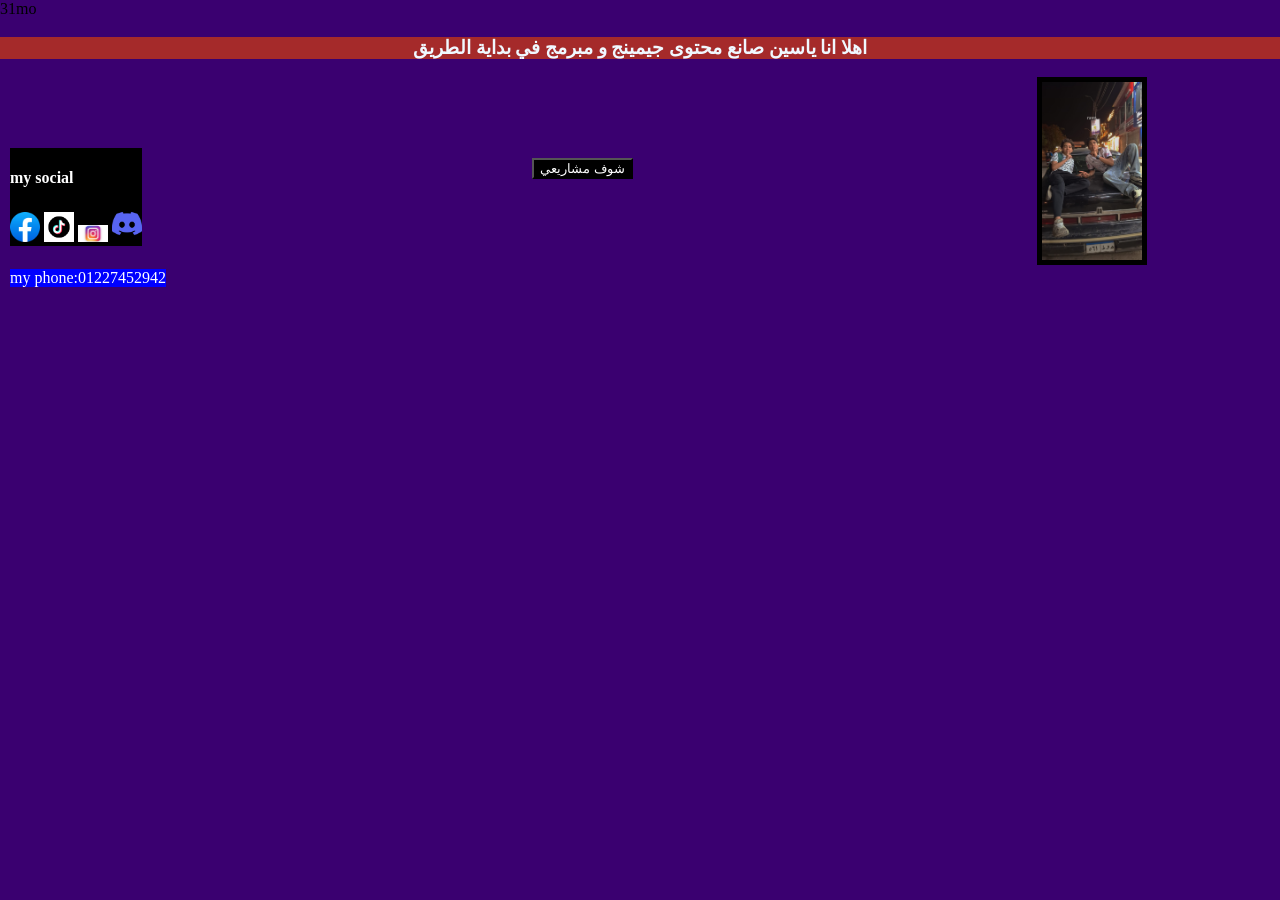
==== index.html @ 651e229e "Add files via upload" ====
<!DOCTYPE html>
 <html lang="ar">
    <head>
       <meta charset="UTF-8">
        <title>
            website of yassin
        </title>
        <meta name="description" content="this is our gaming discord server">
       <link rel="stylesheet" href="style.css">
      </head>
    31mo
    <body>
        <div class="container">
            <h3 class="welcome">اهلا انا ياسين صانع محتوى جيمينج و مبرمج في بداية الطريق </h3>
            <div class="logo"> <img src=" images/sona and dodo.jpeg" alt="logo"></div>
            <div class="my-social">
                <h4>my social</h4>
                <a href="https://www.facebook.com/share/18Hv6sEsms/" target="_blank"> <img src="images/facebook.jpeg" alt="face"></a>
                <a href="https://www.tiktok.com/@sonsonx00?is_from_webapp=1&sender_device=pc" target="_blank"> <img src="images/tik.jpeg" alt="tikok"></a>
                <a href="https://www.instagram.com/yaseen_tarek76?igsh=MThubmI3MG1maGo3ZA==" target="_blank"> <img src="images/insta.jpeg" alt="tiktok"></a>
                <a href="https://discord.gg/344AwbpKF" target="_blank"> <img src="images/dis.jpeg" alt="tiktok"></a>
            </div>
            <div class="contact">
                my phone:01227452942
            </div>
            <div class="look">
                <a href="guide.html" target="_blank"><button>شوف مشاريعي</button></a>
            </div>
        </div>
    </body>
</html>
---- style.css ----
body {
  margin: 0;
  padding: 0;
  background-color: rgb(58, 0, 112); /* عشان تضمن إن الشاشة كلها بنفسجي بالكامل */
  min-height: 100vh;

}
  
.welcome{
    background-color: brown;
    text-align:center;
    color: aliceblue;
    
    
    
}
.logo img{
    width: 100px;
    border: 5px solid ;
    
    
}
.logo{
    margin:0 0 0 81% ;
    
}
.container{
    background-color: rgb(58, 0, 112);
    position: relative;
    padding: 0 0 0 0;
    
}
.my-social img{
    width: 30px;
    padding: 0%;
    
    
}
.my-social{
    background-color: black;
    color: #ffffff;
    padding: 0 0 0 0;
    margin: 0%;
    position:absolute;
    bottom: 10%;
    width: fit-content;
    height: fit-content;
    left: 10px;
    
}
.contact{
    color: white;
    left: 10px;
    position: absolute;
    width: fit-content;
    height: fit-content;
    background-color: blue;
}
.look{
    
              /* بيخلي لون الخط أبيض */
  padding: 10px 20px;       /* مسافة حلوة جوه الزرار عشان شكله يبقى شيك */
  text-decoration: none;    /* لو هو لينك <a> السطر ده بيشيل الخط اللي تحت الكلام */
  border: none;             /* بيشيل أي إطار افتراضي للزرار */
  display: inline-block;    /* عشان يقبل الـ padding والـ margin صح */
  font-weight: bold;        /* يخلي الخط عريض وواضح */
  position: absolute;
  left: 40%;               /* يزق الزرار لنص الشاشة من الشمال */
  bottom: 80px;
  color: white;       /* دي هتخلي لون كلمة شوف مشاريعي أبيض سادة */

  
}
.look button{
    color: white;       /* دي هتخلي لون كلمة شوف مشاريعي أبيض سادة */
    background: black;  /* دي بتضمن إن الخلفية كلها سوداء وميبقاش في حواف بيضاء */
}
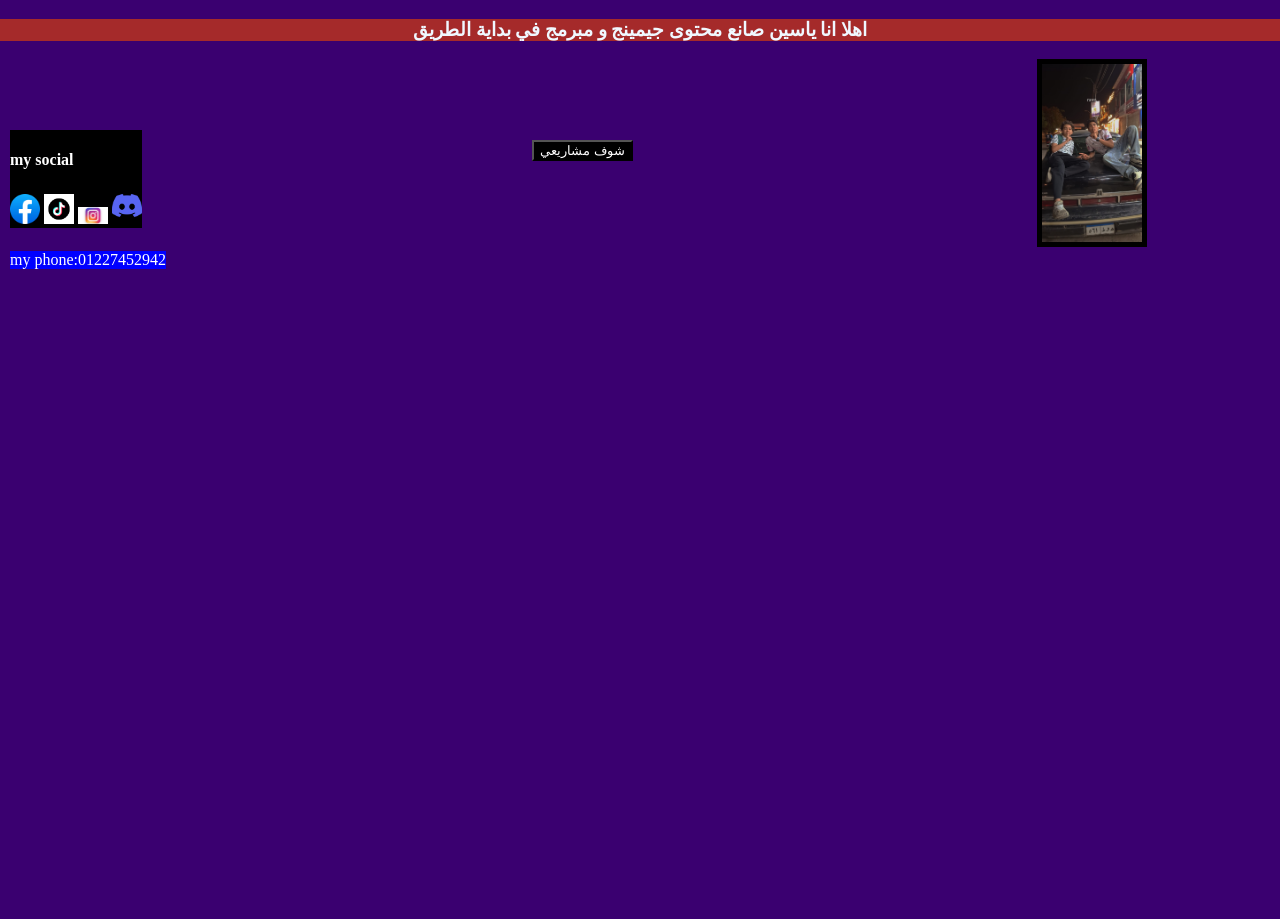
==== commit c31e8e80: "update" ====
--- a/index.html
+++ b/index.html
@@ -1,31 +1,31 @@
-<!DOCTYPE html>
- <html lang="ar">
-    <head>
-       <meta charset="UTF-8">
-        <title>
-            website of yassin
-        </title>
-        <meta name="description" content="this is our gaming discord server">
-       <link rel="stylesheet" href="style.css">
-      </head>
-    31mo
-    <body>
-        <div class="container">
-            <h3 class="welcome">اهلا انا ياسين صانع محتوى جيمينج و مبرمج في بداية الطريق </h3>
-            <div class="logo"> <img src=" images/sona and dodo.jpeg" alt="logo"></div>
-            <div class="my-social">
-                <h4>my social</h4>
-                <a href="https://www.facebook.com/share/18Hv6sEsms/" target="_blank"> <img src="images/facebook.jpeg" alt="face"></a>
-                <a href="https://www.tiktok.com/@sonsonx00?is_from_webapp=1&sender_device=pc" target="_blank"> <img src="images/tik.jpeg" alt="tikok"></a>
-                <a href="https://www.instagram.com/yaseen_tarek76?igsh=MThubmI3MG1maGo3ZA==" target="_blank"> <img src="images/insta.jpeg" alt="tiktok"></a>
-                <a href="https://discord.gg/344AwbpKF" target="_blank"> <img src="images/dis.jpeg" alt="tiktok"></a>
-            </div>
-            <div class="contact">
-                my phone:01227452942
-            </div>
-            <div class="look">
-                <a href="guide.html" target="_blank"><button>شوف مشاريعي</button></a>
-            </div>
-        </div>
-    </body>
+<!DOCTYPE html>
+ <html lang="ar">
+    <head>
+       <meta charset="UTF-8">
+        <title>
+            website of yassin
+        </title>
+        <meta name="description" content="this is our gaming discord server">
+       <link rel="stylesheet" href="style.css">
+      </head>
+    
+    <body>
+        <div class="container">
+            <h3 class="welcome">اهلا انا ياسين صانع محتوى جيمينج و مبرمج في بداية الطريق </h3>
+            <div class="logo"> <img src=" images/sona and dodo.jpeg" alt="logo"></div>
+            <div class="my-social">
+                <h4>my social</h4>
+                <a href="https://www.facebook.com/share/18Hv6sEsms/" target="_blank"> <img src="images/facebook.jpeg" alt="face"></a>
+                <a href="https://www.tiktok.com/@sonsonx00?is_from_webapp=1&sender_device=pc" target="_blank"> <img src="images/tik.jpeg" alt="tikok"></a>
+                <a href="https://www.instagram.com/yaseen_tarek76?igsh=MThubmI3MG1maGo3ZA==" target="_blank"> <img src="images/insta.jpeg" alt="tiktok"></a>
+                <a href="https://discord.gg/344AwbpKF" target="_blank"> <img src="images/dis.jpeg" alt="tiktok"></a>
+            </div>
+            <div class="contact">
+                my phone:01227452942
+            </div>
+            <div class="look">
+                <a href="guide.html" target="_blank"><button>شوف مشاريعي</button></a>
+            </div>
+        </div>
+    </body>
 </html> 
--- a/style.css
+++ b/style.css
@@ -1,77 +1,77 @@
-body {
-  margin: 0;
-  padding: 0;
-  background-color: rgb(58, 0, 112); /* عشان تضمن إن الشاشة كلها بنفسجي بالكامل */
-  min-height: 100vh;
-
-}
-  
-.welcome{
-    background-color: brown;
-    text-align:center;
-    color: aliceblue;
-    
-    
-    
-}
-.logo img{
-    width: 100px;
-    border: 5px solid ;
-    
-    
-}
-.logo{
-    margin:0 0 0 81% ;
-    
-}
-.container{
-    background-color: rgb(58, 0, 112);
-    position: relative;
-    padding: 0 0 0 0;
-    
-}
-.my-social img{
-    width: 30px;
-    padding: 0%;
-    
-    
-}
-.my-social{
-    background-color: black;
-    color: #ffffff;
-    padding: 0 0 0 0;
-    margin: 0%;
-    position:absolute;
-    bottom: 10%;
-    width: fit-content;
-    height: fit-content;
-    left: 10px;
-    
-}
-.contact{
-    color: white;
-    left: 10px;
-    position: absolute;
-    width: fit-content;
-    height: fit-content;
-    background-color: blue;
-}
-.look{
-    
-              /* بيخلي لون الخط أبيض */
-  padding: 10px 20px;       /* مسافة حلوة جوه الزرار عشان شكله يبقى شيك */
-  text-decoration: none;    /* لو هو لينك <a> السطر ده بيشيل الخط اللي تحت الكلام */
-  border: none;             /* بيشيل أي إطار افتراضي للزرار */
-  display: inline-block;    /* عشان يقبل الـ padding والـ margin صح */
-  font-weight: bold;        /* يخلي الخط عريض وواضح */
-  position: absolute;
-  left: 40%;               /* يزق الزرار لنص الشاشة من الشمال */
-  bottom: 80px;
-  color: white;       /* دي هتخلي لون كلمة شوف مشاريعي أبيض سادة */
-
-  
-}
-.look button{
-    color: white;       /* دي هتخلي لون كلمة شوف مشاريعي أبيض سادة */
-    background: black;  /* دي بتضمن إن الخلفية كلها سوداء وميبقاش في حواف بيضاء */
-}
+body {
+  margin: 0;
+  padding: 0;
+  background-color: rgb(58, 0, 112); /* عشان تضمن إن الشاشة كلها بنفسجي بالكامل */
+  min-height: 100vh;
+
+}
+  
+.welcome{
+    background-color: brown;
+    text-align:center;
+    color: aliceblue;
+    
+    
+    
+}
+.logo img{
+    width: 100px;
+    border: 5px solid ;
+    
+    
+}
+.logo{
+    margin:0 0 0 81% ;
+    
+}
+.container{
+    background-color: rgb(58, 0, 112);
+    position: relative;
+    padding: 0 0 0 0;
+    
+}
+.my-social img{
+    width: 30px;
+    padding: 0%;
+    
+    
+}
+.my-social{
+    background-color: black;
+    color: #ffffff;
+    padding: 0 0 0 0;
+    margin: 0%;
+    position:absolute;
+    bottom: 10%;
+    width: fit-content;
+    height: fit-content;
+    left: 10px;
+    
+}
+.contact{
+    color: white;
+    left: 10px;
+    position: absolute;
+    width: fit-content;
+    height: fit-content;
+    background-color: blue;
+}
+.look{
+    
+              /* بيخلي لون الخط أبيض */
+  padding: 10px 20px;       /* مسافة حلوة جوه الزرار عشان شكله يبقى شيك */
+  text-decoration: none;    /* لو هو لينك <a> السطر ده بيشيل الخط اللي تحت الكلام */
+  border: none;             /* بيشيل أي إطار افتراضي للزرار */
+  display: inline-block;    /* عشان يقبل الـ padding والـ margin صح */
+  font-weight: bold;        /* يخلي الخط عريض وواضح */
+  position: absolute;
+  left: 40%;               /* يزق الزرار لنص الشاشة من الشمال */
+  bottom: 80px;
+  color: white;       /* دي هتخلي لون كلمة شوف مشاريعي أبيض سادة */
+
+  
+}
+.look button{
+    color: white;       /* دي هتخلي لون كلمة شوف مشاريعي أبيض سادة */
+    background: black;  /* دي بتضمن إن الخلفية كلها سوداء وميبقاش في حواف بيضاء */
+}
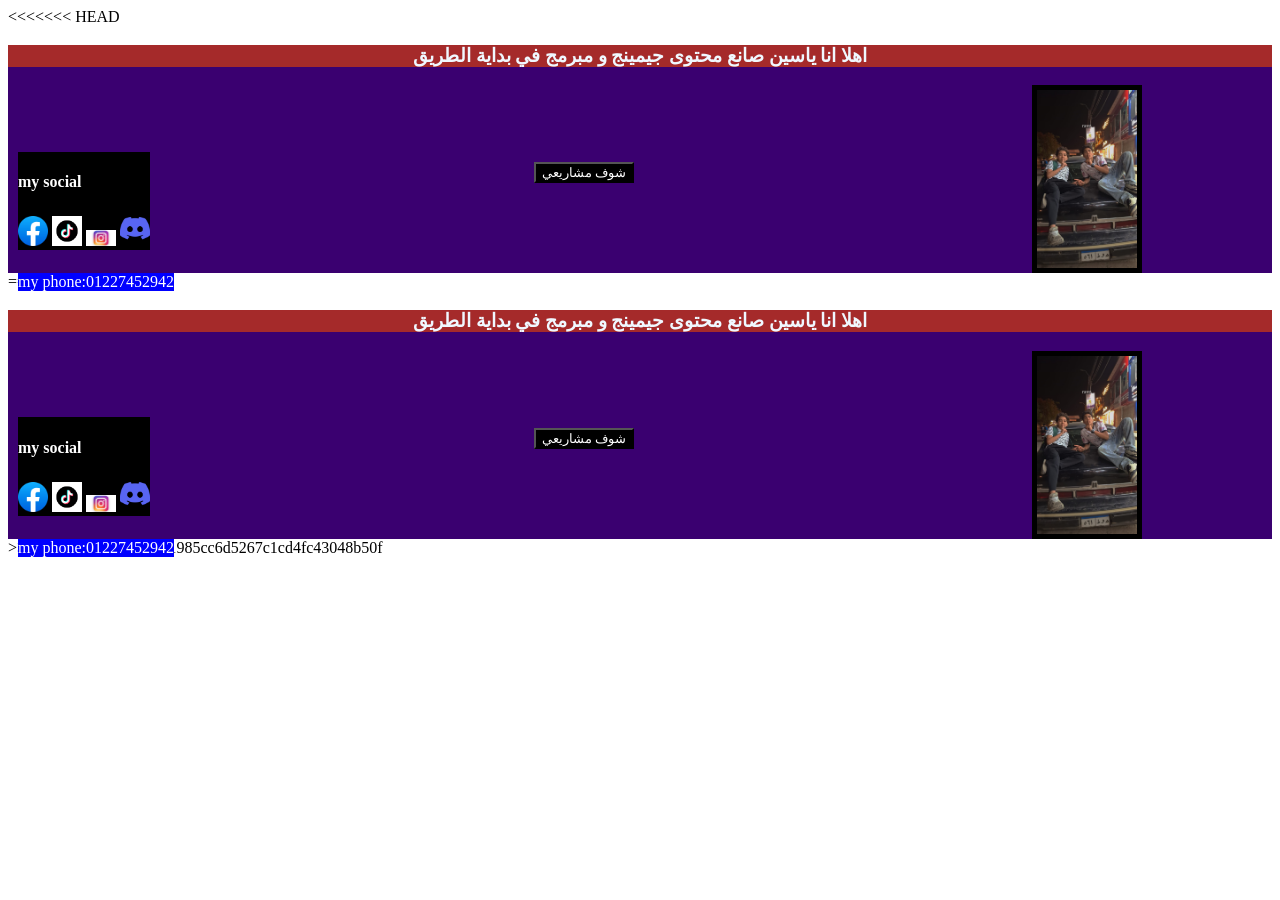
==== commit ac3b0fce: "update" ====
--- a/index.html
+++ b/index.html
@@ -1,3 +1,4 @@
+<<<<<<< HEAD
 <!DOCTYPE html>
  <html lang="ar">
     <head>
@@ -28,4 +29,36 @@
             </div>
         </div>
     </body>
+=======
+<!DOCTYPE html>
+ <html lang="ar">
+    <head>
+       <meta charset="UTF-8">
+        <title>
+            website of yassin
+        </title>
+        <meta name="description" content="this is our gaming discord server">
+       <link rel="stylesheet" href="style.css">
+      </head>
+    31mo
+    <body>
+        <div class="container">
+            <h3 class="welcome">اهلا انا ياسين صانع محتوى جيمينج و مبرمج في بداية الطريق </h3>
+            <div class="logo"> <img src=" images/sona and dodo.jpeg" alt="logo"></div>
+            <div class="my-social">
+                <h4>my social</h4>
+                <a href="https://www.facebook.com/share/18Hv6sEsms/" target="_blank"> <img src="images/facebook.jpeg" alt="face"></a>
+                <a href="https://www.tiktok.com/@sonsonx00?is_from_webapp=1&sender_device=pc" target="_blank"> <img src="images/tik.jpeg" alt="tikok"></a>
+                <a href="https://www.instagram.com/yaseen_tarek76?igsh=MThubmI3MG1maGo3ZA==" target="_blank"> <img src="images/insta.jpeg" alt="tiktok"></a>
+                <a href="https://discord.gg/344AwbpKF" target="_blank"> <img src="images/dis.jpeg" alt="tiktok"></a>
+            </div>
+            <div class="contact">
+                my phone:01227452942
+            </div>
+            <div class="look">
+                <a href="guide.html" target="_blank"><button>شوف مشاريعي</button></a>
+            </div>
+        </div>
+    </body>
+>>>>>>> 651e229e40c01985cc6d5267c1cd4fc43048b50f
 </html> 
--- a/style.css
+++ b/style.css
@@ -1,3 +1,4 @@
+<<<<<<< HEAD
 body {
   margin: 0;
   padding: 0;
@@ -75,3 +76,82 @@
     color: white;       /* دي هتخلي لون كلمة شوف مشاريعي أبيض سادة */
     background: black;  /* دي بتضمن إن الخلفية كلها سوداء وميبقاش في حواف بيضاء */
 }
+=======
+body {
+  margin: 0;
+  padding: 0;
+  background-color: rgb(58, 0, 112); /* عشان تضمن إن الشاشة كلها بنفسجي بالكامل */
+  min-height: 100vh;
+
+}
+  
+.welcome{
+    background-color: brown;
+    text-align:center;
+    color: aliceblue;
+    
+    
+    
+}
+.logo img{
+    width: 100px;
+    border: 5px solid ;
+    
+    
+}
+.logo{
+    margin:0 0 0 81% ;
+    
+}
+.container{
+    background-color: rgb(58, 0, 112);
+    position: relative;
+    padding: 0 0 0 0;
+    
+}
+.my-social img{
+    width: 30px;
+    padding: 0%;
+    
+    
+}
+.my-social{
+    background-color: black;
+    color: #ffffff;
+    padding: 0 0 0 0;
+    margin: 0%;
+    position:absolute;
+    bottom: 10%;
+    width: fit-content;
+    height: fit-content;
+    left: 10px;
+    
+}
+.contact{
+    color: white;
+    left: 10px;
+    position: absolute;
+    width: fit-content;
+    height: fit-content;
+    background-color: blue;
+}
+.look{
+    
+              /* بيخلي لون الخط أبيض */
+  padding: 10px 20px;       /* مسافة حلوة جوه الزرار عشان شكله يبقى شيك */
+  text-decoration: none;    /* لو هو لينك <a> السطر ده بيشيل الخط اللي تحت الكلام */
+  border: none;             /* بيشيل أي إطار افتراضي للزرار */
+  display: inline-block;    /* عشان يقبل الـ padding والـ margin صح */
+  font-weight: bold;        /* يخلي الخط عريض وواضح */
+  position: absolute;
+  left: 40%;               /* يزق الزرار لنص الشاشة من الشمال */
+  bottom: 80px;
+  color: white;       /* دي هتخلي لون كلمة شوف مشاريعي أبيض سادة */
+
+  
+}
+.look button{
+    color: white;       /* دي هتخلي لون كلمة شوف مشاريعي أبيض سادة */
+    background: black;  /* دي بتضمن إن الخلفية كلها سوداء وميبقاش في حواف بيضاء */
+}
+>>>>>>> 651e229e40c01985cc6d5267c1cd4fc43048b50f
--- a/style.css
+++ b/style.css
@@ -1,3 +1,4 @@
+<<<<<<< HEAD
 body {
   margin: 0;
   padding: 0;
@@ -75,3 +76,82 @@
     color: white;       /* دي هتخلي لون كلمة شوف مشاريعي أبيض سادة */
     background: black;  /* دي بتضمن إن الخلفية كلها سوداء وميبقاش في حواف بيضاء */
 }
+=======
+body {
+  margin: 0;
+  padding: 0;
+  background-color: rgb(58, 0, 112); /* عشان تضمن إن الشاشة كلها بنفسجي بالكامل */
+  min-height: 100vh;
+
+}
+  
+.welcome{
+    background-color: brown;
+    text-align:center;
+    color: aliceblue;
+    
+    
+    
+}
+.logo img{
+    width: 100px;
+    border: 5px solid ;
+    
+    
+}
+.logo{
+    margin:0 0 0 81% ;
+    
+}
+.container{
+    background-color: rgb(58, 0, 112);
+    position: relative;
+    padding: 0 0 0 0;
+    
+}
+.my-social img{
+    width: 30px;
+    padding: 0%;
+    
+    
+}
+.my-social{
+    background-color: black;
+    color: #ffffff;
+    padding: 0 0 0 0;
+    margin: 0%;
+    position:absolute;
+    bottom: 10%;
+    width: fit-content;
+    height: fit-content;
+    left: 10px;
+    
+}
+.contact{
+    color: white;
+    left: 10px;
+    position: absolute;
+    width: fit-content;
+    height: fit-content;
+    background-color: blue;
+}
+.look{
+    
+              /* بيخلي لون الخط أبيض */
+  padding: 10px 20px;       /* مسافة حلوة جوه الزرار عشان شكله يبقى شيك */
+  text-decoration: none;    /* لو هو لينك <a> السطر ده بيشيل الخط اللي تحت الكلام */
+  border: none;             /* بيشيل أي إطار افتراضي للزرار */
+  display: inline-block;    /* عشان يقبل الـ padding والـ margin صح */
+  font-weight: bold;        /* يخلي الخط عريض وواضح */
+  position: absolute;
+  left: 40%;               /* يزق الزرار لنص الشاشة من الشمال */
+  bottom: 80px;
+  color: white;       /* دي هتخلي لون كلمة شوف مشاريعي أبيض سادة */
+
+  
+}
+.look button{
+    color: white;       /* دي هتخلي لون كلمة شوف مشاريعي أبيض سادة */
+    background: black;  /* دي بتضمن إن الخلفية كلها سوداء وميبقاش في حواف بيضاء */
+}
+>>>>>>> 651e229e40c01985cc6d5267c1cd4fc43048b50f
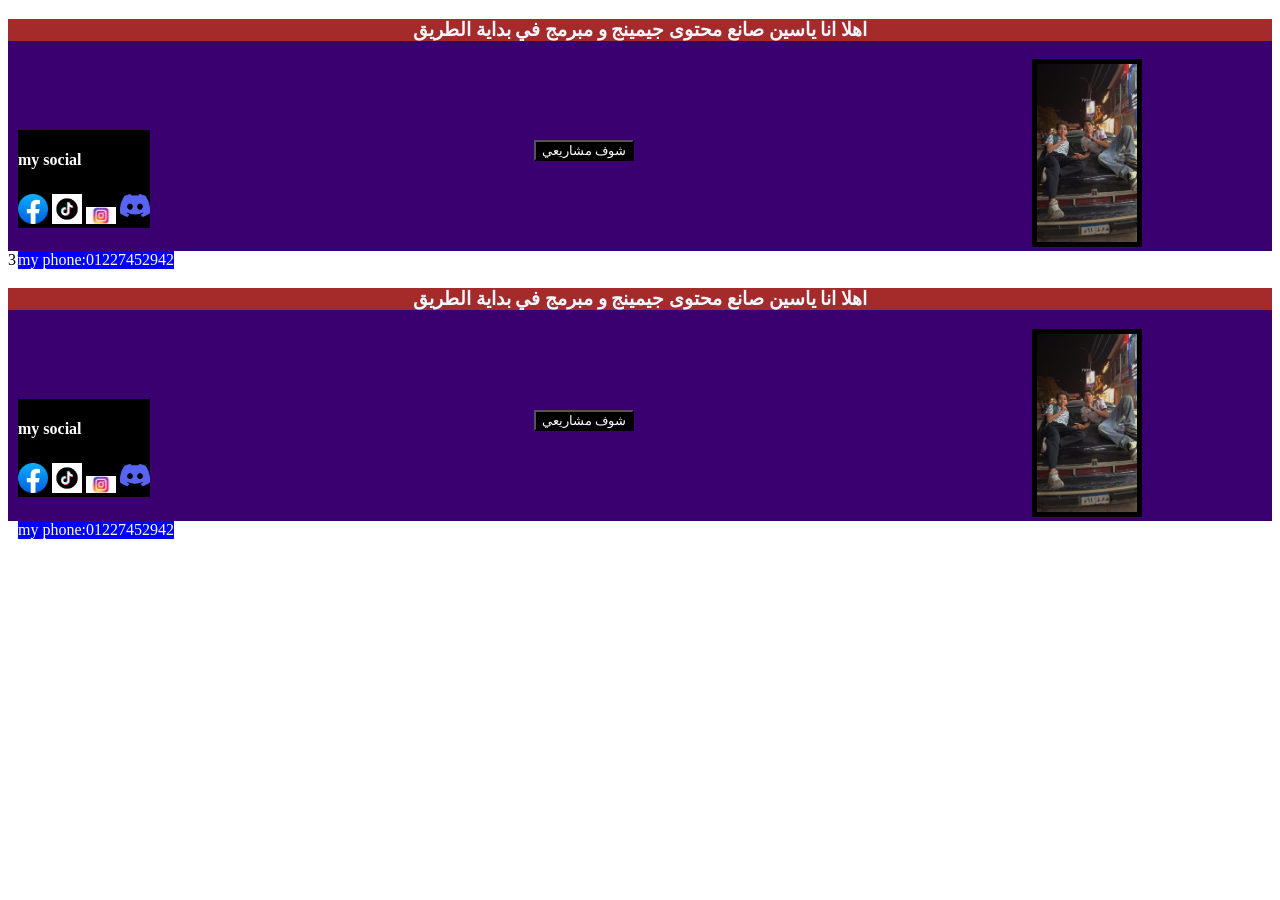
==== commit f31fab24: "update" ====
--- a/index.html
+++ b/index.html
@@ -1,4 +1,3 @@
-<<<<<<< HEAD
 <!DOCTYPE html>
  <html lang="ar">
     <head>
@@ -29,7 +28,6 @@
             </div>
         </div>
     </body>
-=======
 <!DOCTYPE html>
  <html lang="ar">
     <head>
@@ -60,5 +58,4 @@
             </div>
         </div>
     </body>
->>>>>>> 651e229e40c01985cc6d5267c1cd4fc43048b50f
 </html> 
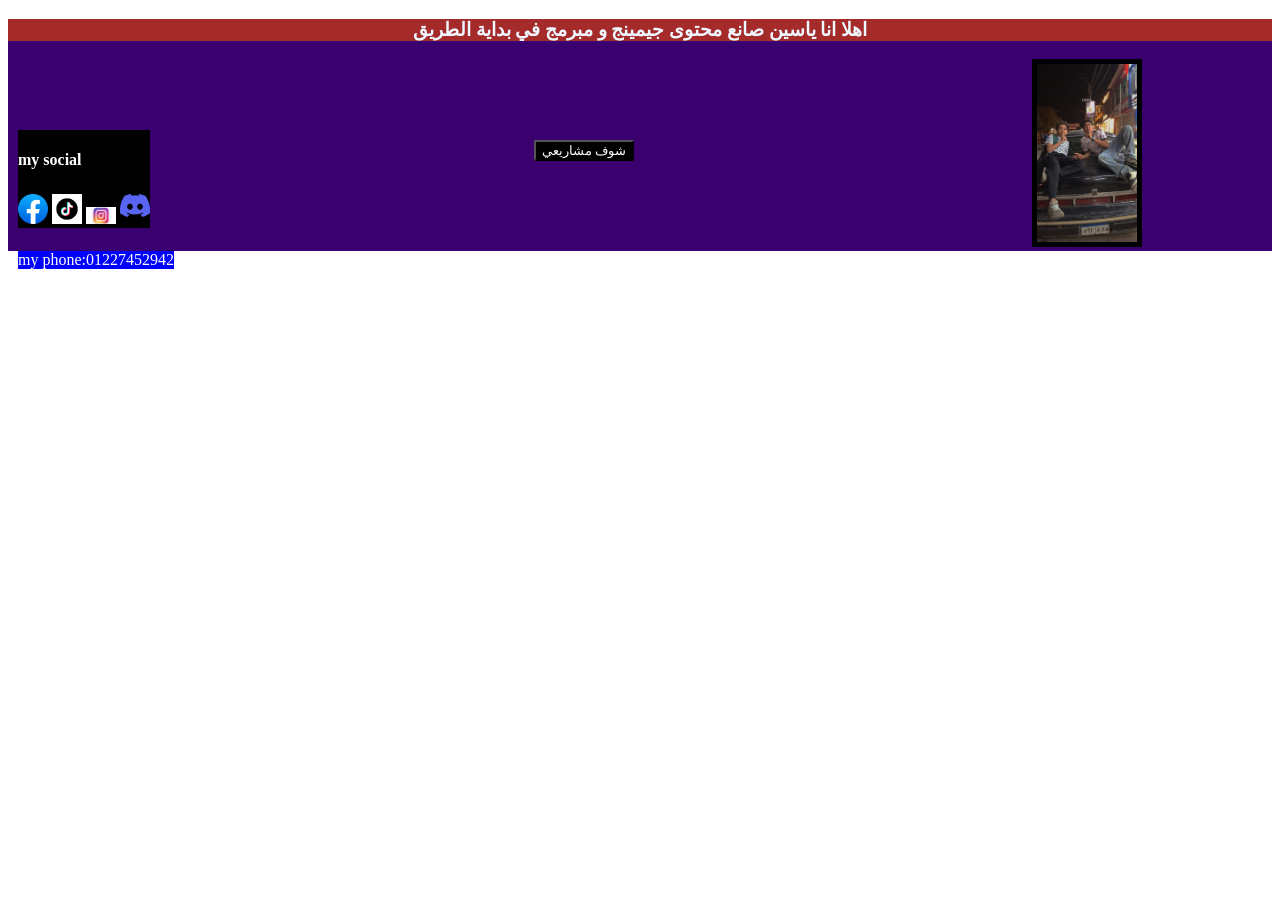
==== commit a59533c4: "Update index.html" ====
--- a/index.html
+++ b/index.html
@@ -28,34 +28,4 @@
             </div>
         </div>
     </body>
-<!DOCTYPE html>
- <html lang="ar">
-    <head>
-       <meta charset="UTF-8">
-        <title>
-            website of yassin
-        </title>
-        <meta name="description" content="this is our gaming discord server">
-       <link rel="stylesheet" href="style.css">
-      </head>
-    31mo
-    <body>
-        <div class="container">
-            <h3 class="welcome">اهلا انا ياسين صانع محتوى جيمينج و مبرمج في بداية الطريق </h3>
-            <div class="logo"> <img src=" images/sona and dodo.jpeg" alt="logo"></div>
-            <div class="my-social">
-                <h4>my social</h4>
-                <a href="https://www.facebook.com/share/18Hv6sEsms/" target="_blank"> <img src="images/facebook.jpeg" alt="face"></a>
-                <a href="https://www.tiktok.com/@sonsonx00?is_from_webapp=1&sender_device=pc" target="_blank"> <img src="images/tik.jpeg" alt="tikok"></a>
-                <a href="https://www.instagram.com/yaseen_tarek76?igsh=MThubmI3MG1maGo3ZA==" target="_blank"> <img src="images/insta.jpeg" alt="tiktok"></a>
-                <a href="https://discord.gg/344AwbpKF" target="_blank"> <img src="images/dis.jpeg" alt="tiktok"></a>
-            </div>
-            <div class="contact">
-                my phone:01227452942
-            </div>
-            <div class="look">
-                <a href="guide.html" target="_blank"><button>شوف مشاريعي</button></a>
-            </div>
-        </div>
-    </body>
-</html> + </html>
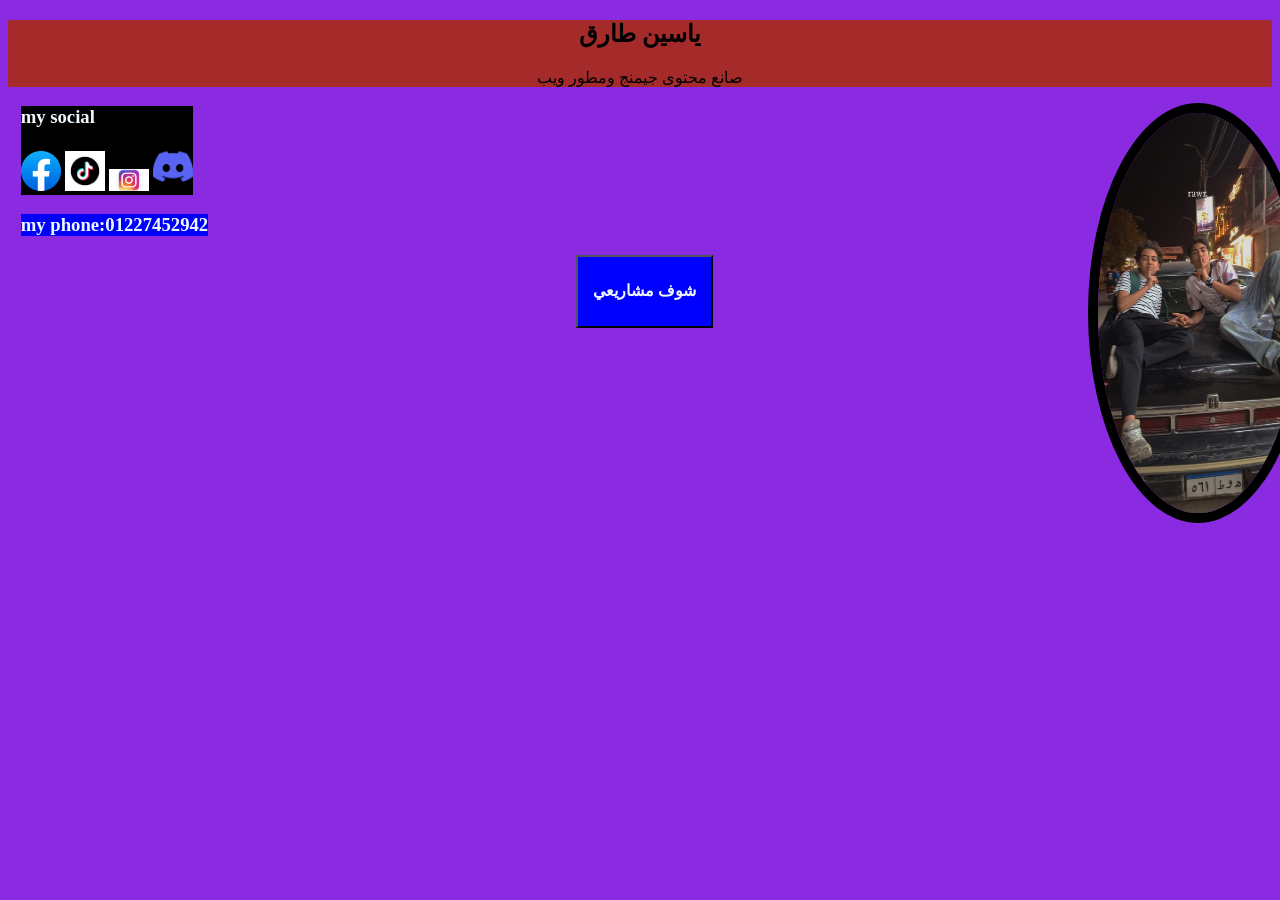
==== commit f0c47fd9: "up" ====
--- a/index.html
+++ b/index.html
@@ -11,21 +11,25 @@
     
     <body>
         <div class="container">
-            <h3 class="welcome">اهلا انا ياسين صانع محتوى جيمينج و مبرمج في بداية الطريق </h3>
-            <div class="logo"> <img src=" images/sona and dodo.jpeg" alt="logo"></div>
+            
+                <div class="welcome">
+                   <h2> ياسين طارق</h2>
+                  <p>  صانع محتوى جيمنج ومطور ويب</p>
+                </div>
+                <div class="logo"><img src="images/sona and dodo.jpeg" alt=""></div>
+            
             <div class="my-social">
-                <h4>my social</h4>
+                <h3>my social</h3>
                 <a href="https://www.facebook.com/share/18Hv6sEsms/" target="_blank"> <img src="images/facebook.jpeg" alt="face"></a>
                 <a href="https://www.tiktok.com/@sonsonx00?is_from_webapp=1&sender_device=pc" target="_blank"> <img src="images/tik.jpeg" alt="tikok"></a>
                 <a href="https://www.instagram.com/yaseen_tarek76?igsh=MThubmI3MG1maGo3ZA==" target="_blank"> <img src="images/insta.jpeg" alt="tiktok"></a>
                 <a href="https://discord.gg/344AwbpKF" target="_blank"> <img src="images/dis.jpeg" alt="tiktok"></a>
             </div>
             <div class="contact">
-                my phone:01227452942
+                <h3>my phone:01227452942</h3>
             </div>
             <div class="look">
-                <a href="guide.html" target="_blank"><button>شوف مشاريعي</button></a>
+                <a href="guide.html" target="_blank"><button><h3>شوف مشاريعي</h3></button></a>
             </div>
         </div>
     </body>
- </html>
--- a/style.css
+++ b/style.css
@@ -1,157 +1,43 @@
-<<<<<<< HEAD
-body {
-  margin: 0;
-  padding: 0;
-  background-color: rgb(58, 0, 112); /* عشان تضمن إن الشاشة كلها بنفسجي بالكامل */
-  min-height: 100vh;
-
+body{
+    background-color: blueviolet;
 }
-  
 .welcome{
+    text-align: center;
     background-color: brown;
-    text-align:center;
-    color: aliceblue;
-    
-    
     
 }
 .logo img{
-    width: 100px;
-    border: 5px solid ;
-    
-    
+    width: 200px;
+    height: 400px;
+    left: 85%;
+    position: absolute;
+    border:10px solid black ;
+    border-radius: 60%;
 }
-.logo{
-    margin:0 0 0 81% ;
-    
-}
-.container{
-    background-color: rgb(58, 0, 112);
+.my-social{
+    color: aliceblue;
     position: relative;
-    padding: 0 0 0 0;
-    
+    width: fit-content;
+    background-color: black;
+    left: 1%;
 }
 .my-social img{
-    width: 30px;
-    padding: 0%;
-    
-    
-}
-.my-social{
+    width: 40px;
     background-color: black;
-    color: #ffffff;
-    padding: 0 0 0 0;
-    margin: 0%;
-    position:absolute;
-    bottom: 10%;
-    width: fit-content;
-    height: fit-content;
-    left: 10px;
-    
 }
 .contact{
-    color: white;
-    left: 10px;
-    position: absolute;
-    width: fit-content;
-    height: fit-content;
-    background-color: blue;
-}
-.look{
-    
-              /* بيخلي لون الخط أبيض */
-  padding: 10px 20px;       /* مسافة حلوة جوه الزرار عشان شكله يبقى شيك */
-  text-decoration: none;    /* لو هو لينك <a> السطر ده بيشيل الخط اللي تحت الكلام */
-  border: none;             /* بيشيل أي إطار افتراضي للزرار */
-  display: inline-block;    /* عشان يقبل الـ padding والـ margin صح */
-  font-weight: bold;        /* يخلي الخط عريض وواضح */
-  position: absolute;
-  left: 40%;               /* يزق الزرار لنص الشاشة من الشمال */
-  bottom: 80px;
-  color: white;       /* دي هتخلي لون كلمة شوف مشاريعي أبيض سادة */
-
-  
+    position: relative;
+     left: 1%;
+     background-color: blue;
+     width: fit-content;
+     color: aliceblue;
 }
 .look button{
-    color: white;       /* دي هتخلي لون كلمة شوف مشاريعي أبيض سادة */
-    background: black;  /* دي بتضمن إن الخلفية كلها سوداء وميبقاش في حواف بيضاء */
-}
-=======
-body {
-  margin: 0;
-  padding: 0;
-  background-color: rgb(58, 0, 112); /* عشان تضمن إن الشاشة كلها بنفسجي بالكامل */
-  min-height: 100vh;
-
-}
-  
-.welcome{
-    background-color: brown;
-    text-align:center;
+    position:absolute ;
+    text-align: center;
+    left: 45%;
+    padding: 10px 15px;
+    background-color: blue;
     color: aliceblue;
     
-    
-    
-}
-.logo img{
-    width: 100px;
-    border: 5px solid ;
-    
-    
-}
-.logo{
-    margin:0 0 0 81% ;
-    
-}
-.container{
-    background-color: rgb(58, 0, 112);
-    position: relative;
-    padding: 0 0 0 0;
-    
-}
-.my-social img{
-    width: 30px;
-    padding: 0%;
-    
-    
-}
-.my-social{
-    background-color: black;
-    color: #ffffff;
-    padding: 0 0 0 0;
-    margin: 0%;
-    position:absolute;
-    bottom: 10%;
-    width: fit-content;
-    height: fit-content;
-    left: 10px;
-    
-}
-.contact{
-    color: white;
-    left: 10px;
-    position: absolute;
-    width: fit-content;
-    height: fit-content;
-    background-color: blue;
-}
-.look{
-    
-              /* بيخلي لون الخط أبيض */
-  padding: 10px 20px;       /* مسافة حلوة جوه الزرار عشان شكله يبقى شيك */
-  text-decoration: none;    /* لو هو لينك <a> السطر ده بيشيل الخط اللي تحت الكلام */
-  border: none;             /* بيشيل أي إطار افتراضي للزرار */
-  display: inline-block;    /* عشان يقبل الـ padding والـ margin صح */
-  font-weight: bold;        /* يخلي الخط عريض وواضح */
-  position: absolute;
-  left: 40%;               /* يزق الزرار لنص الشاشة من الشمال */
-  bottom: 80px;
-  color: white;       /* دي هتخلي لون كلمة شوف مشاريعي أبيض سادة */
-
-  
-}
-.look button{
-    color: white;       /* دي هتخلي لون كلمة شوف مشاريعي أبيض سادة */
-    background: black;  /* دي بتضمن إن الخلفية كلها سوداء وميبقاش في حواف بيضاء */
-}
->>>>>>> 651e229e40c01985cc6d5267c1cd4fc43048b50f
+}
